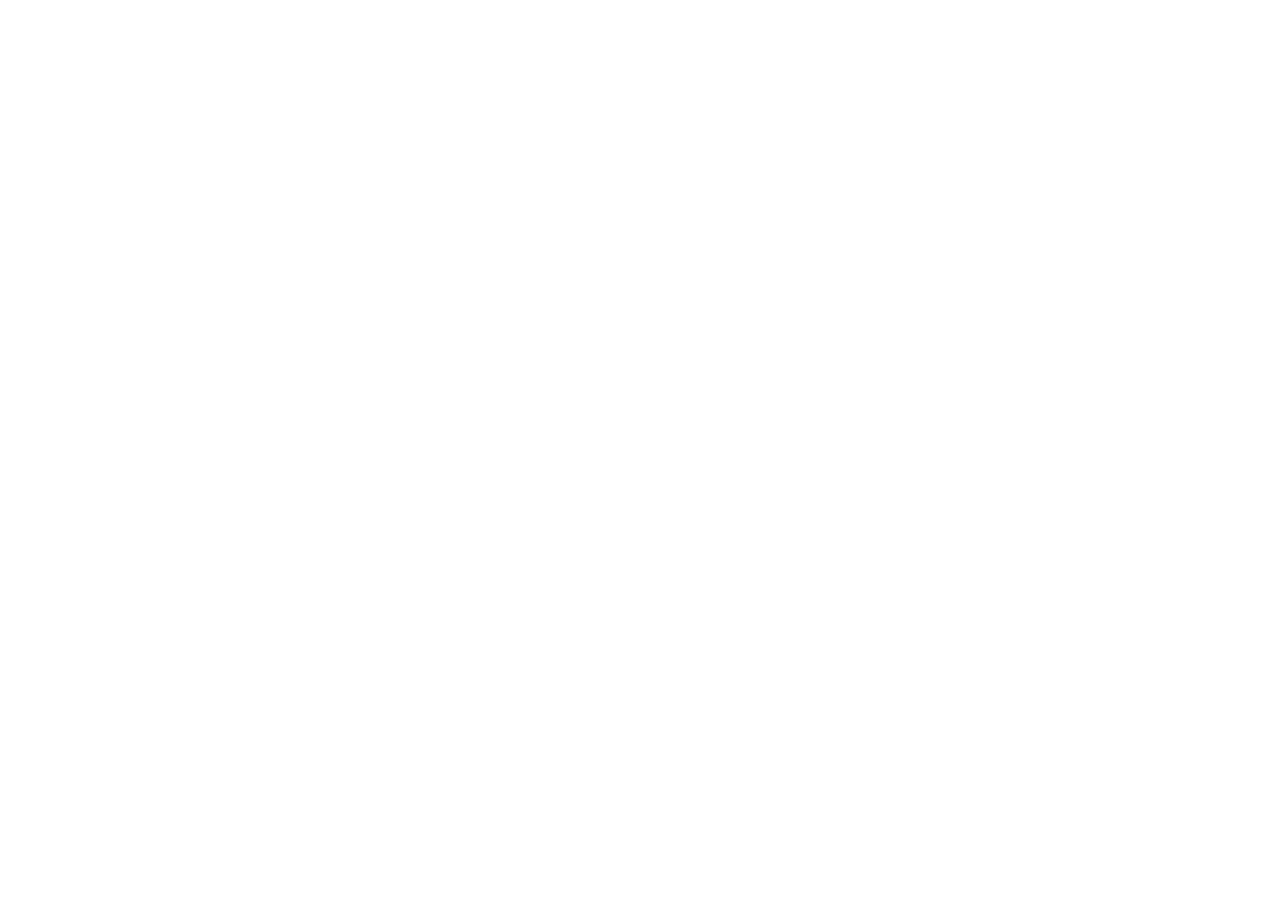
==== GitHub Profiles/index.html @ 09f42026 "init" ====
<!DOCTYPE html>
<html lang="en">

<head>
    <meta charset="UTF-8">
    <meta http-equiv="X-UA-Compatible" content="IE=edge">
    <meta name="viewport" content="width=device-width, initial-scale=1.0">
    <title>GitHub Profiles APP</title>
    <link rel="stylesheet" href="style.css">
</head>

<body>


    <script src="script.js"></script>
</body>

</html>
---- GitHub Profiles/style.css ----
@import url('https://fonts.googleapis.com/css2?family=Poppins:wght@200;400;600&display=swap');
* {
    box-sizing: border-box;
    margin: 0;
    padding: 0;
}

body {
    font-family: 'Poppins', sans-serif;
}
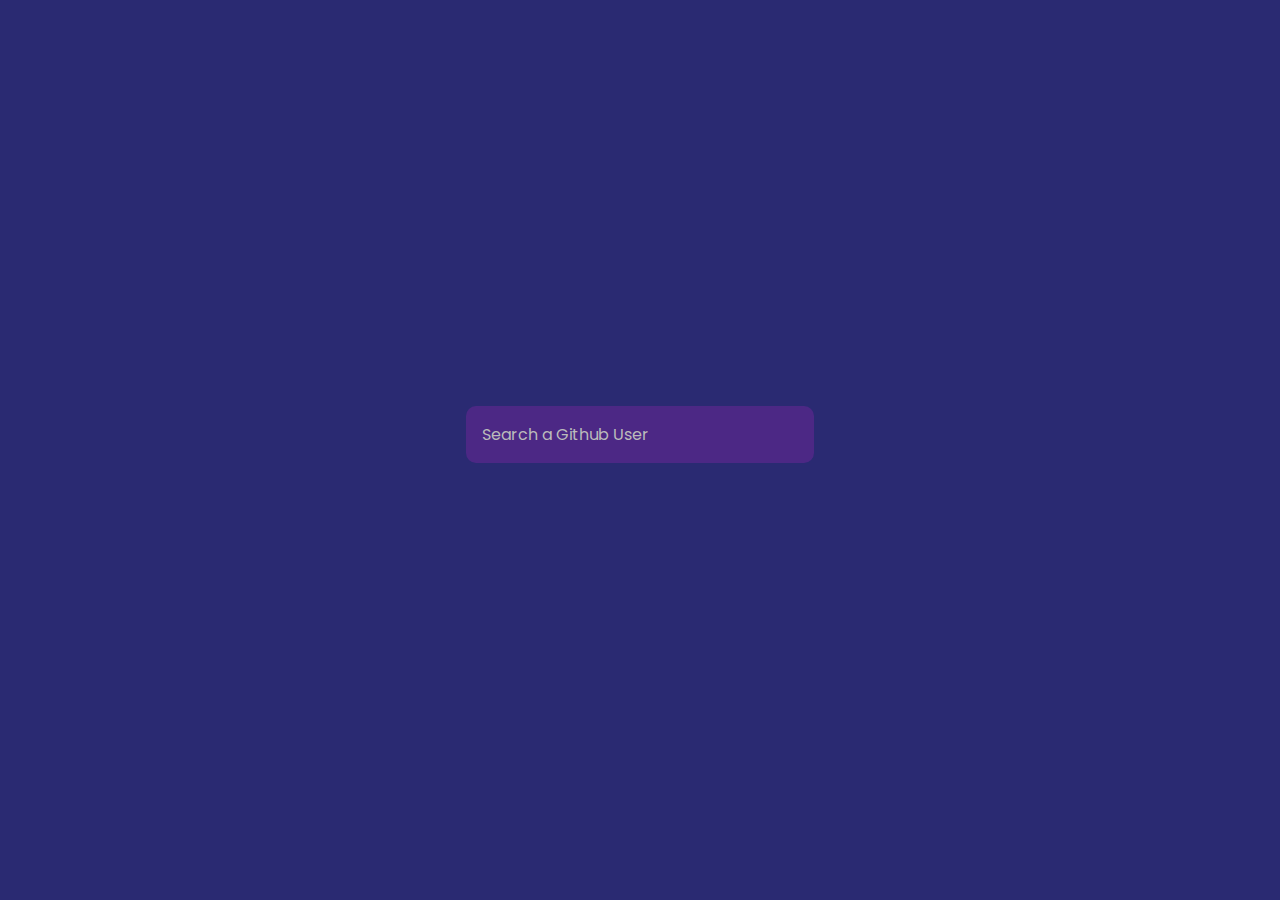
==== commit 0c38bba0: "github profile" ====
--- a/GitHub Profiles/index.html
+++ b/GitHub Profiles/index.html
@@ -10,7 +10,10 @@
 </head>
 
 <body>
-
+    <form id="form">
+        <input type="text" id="search" placeholder="Search a Github User">
+    </form>
+    <main id="main"></main>
 
     <script src="script.js"></script>
 </body>
--- a/GitHub Profiles/style.css
+++ b/GitHub Profiles/style.css
@@ -7,4 +7,89 @@
 
 body {
     font-family: 'Poppins', sans-serif;
+    background-color: #2a2a72;
+    background-image: linear-gradient(315deg, #2a2a72 0%, #2a2a72 74%);
+    display: flex;
+    flex-direction: column;
+    align-items: center;
+    justify-content: center;
+    min-height: 100vh;
+}
+
+input {
+    background-color: #4c2885;
+    border-radius: 10px;
+    color: white;
+    border: none;
+    font-family: inherit;
+    font-size: 1rem;
+    margin-bottom: 2rem;
+    padding: 1rem;
+    border: none;
+}
+
+input::placeholder {
+    color: #bbb;
+}
+
+input:focus {
+    outline: none;
+}
+
+.card {
+    display: flex;
+    padding: 2rem;
+    border-radius: 20px;
+    box-shadow: 0 5px 10px rgba(154, 160, 185, .05), 0 15px 40px rgba(0, 0, 0, .2);
+    background-color: #3b2066;
+    background-image: linear-gradient(315deg, #3b2066 0%, #471471 100%);
+    max-width: 800px;
+}
+
+.avatar {
+    width: 150px;
+    border-radius: 50%;
+    border: 10px solid #2a2a72;
+}
+
+.user-info {
+    color: #eee;
+    margin-left: 2rem;
+}
+
+.user-info h2 {
+    margin-bottom: 1rem;
+}
+
+.user-info ul {
+    display: flex;
+    justify-content: space-between;
+    min-width: 300px;
+    list-style-type: none;
+    padding-top: 1rem;
+}
+
+.user-info ul li {
+    display: flex;
+    flex-direction: column;
+}
+
+.user-info ul li strong {
+    font-size: 0.9rem;
+}
+
+.user-info h4 {
+    margin: 1rem 0;
+}
+
+.repo {
+    background-color: #2a2a72;
+    display: inline-block;
+    color: #eee;
+    padding: 0.25rem 0.5rem;
+    margin: 0.5rem;
+    text-decoration: none;
+    font-size: 0.7rem;
+    margin-left: 0;
+    border-radius: 5px;
 }